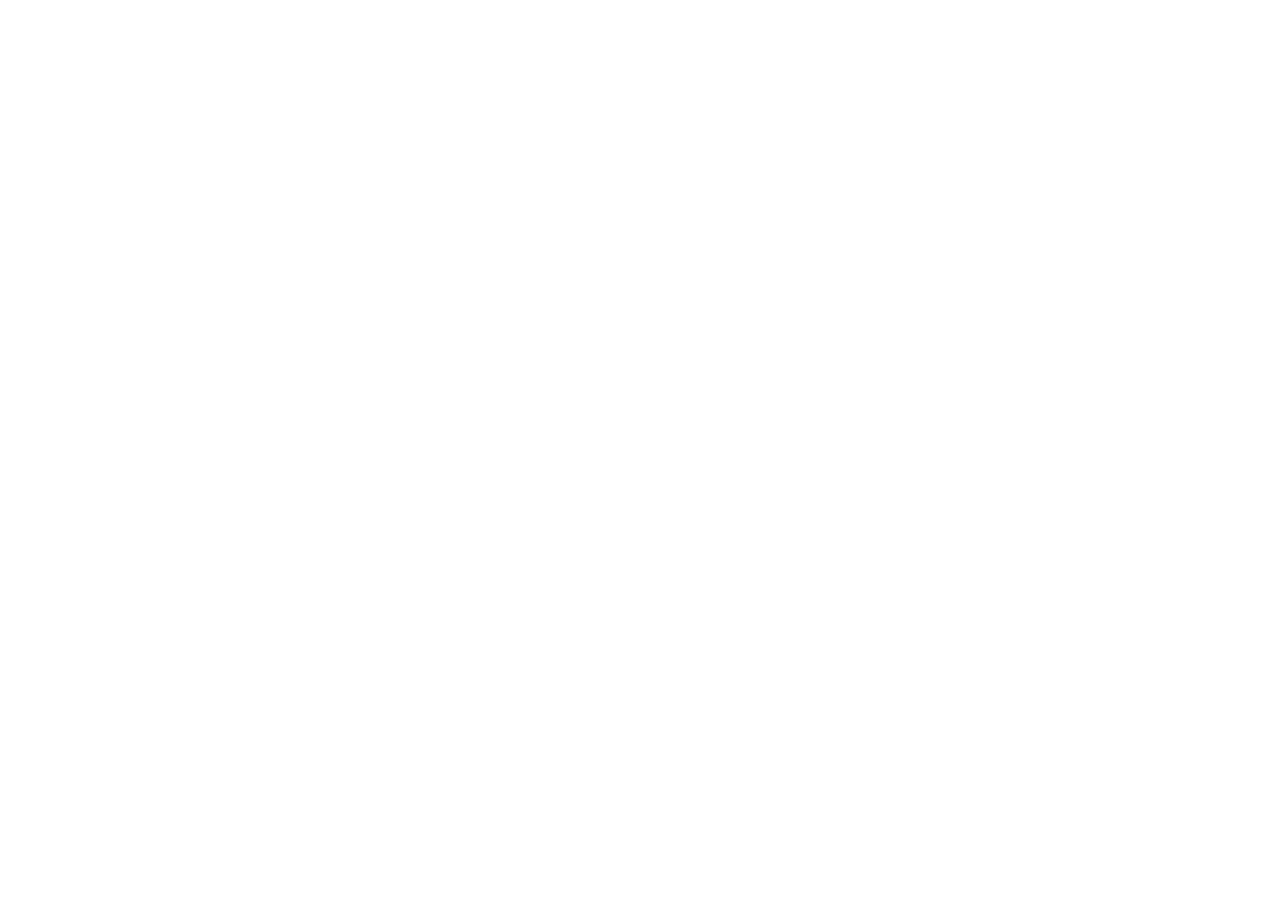
==== ejercicio1.html @ 79e67030 "first structure" ====
<!DOCTYPE html>
<html lang="es">
<head>
    <meta charset="UTF-8">
    <meta name="viewport" content="width=device-width, initial-scale=1.0">
    <title>Ejercicio 1</title>
</head>
<body>
    
</body>
</html>
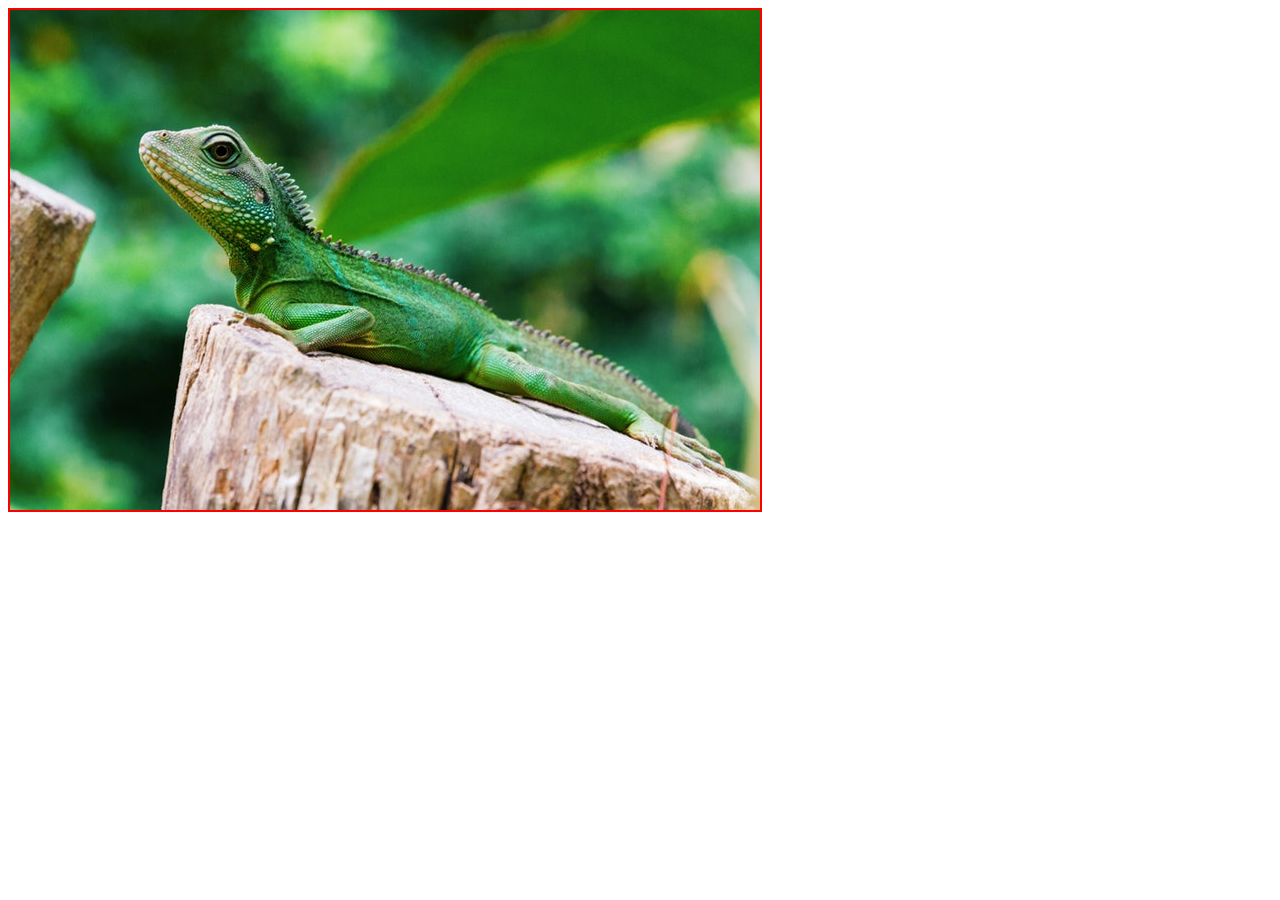
==== commit ecd0ead2: "exercise 2 ready" ====
--- a/ejercicio1.html
+++ b/ejercicio1.html
@@ -6,6 +6,7 @@
     <title>Ejercicio 1</title>
 </head>
 <body>
-    
+    <img src="./assets/img/iguana-1.jpg" onclick="borderImg()" class="borde">
+    <script src="./assets/js/ejercicio1.js"></script>
 </body>
 </html>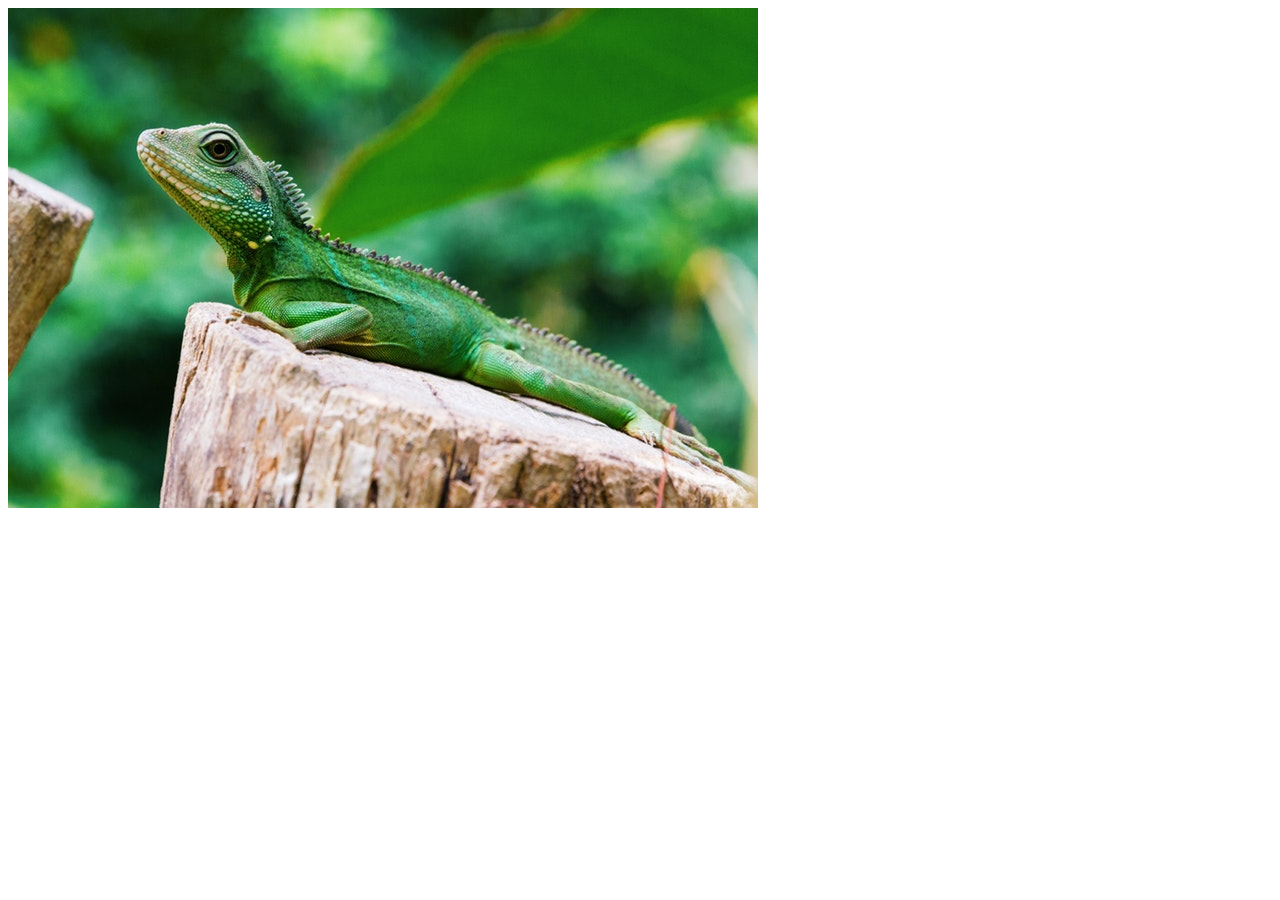
==== commit e184ca2a: "final changes" ====
--- a/ejercicio1.html
+++ b/ejercicio1.html
@@ -4,9 +4,12 @@
     <meta charset="UTF-8">
     <meta name="viewport" content="width=device-width, initial-scale=1.0">
     <title>Ejercicio 1</title>
+    <link rel="stylesheet" href="./assets/css/ejercicio1.css">
 </head>
 <body>
-    <img src="./assets/img/iguana-1.jpg" onclick="borderImg()" class="borde">
-    <script src="./assets/js/ejercicio1.js"></script>
+    <div id="container">
+    <img src="./assets/img/iguana-1.jpg" class="borde">
+    </div>
 </body>
+<script src="./assets/js/ejercicio1.js"></script>
 </html>--- a/assets/css/ejercicio1.css
+++ b/assets/css/ejercicio1.css
@@ -0,0 +1,3 @@
+.rojo{
+    border: 2px solid red;
+}